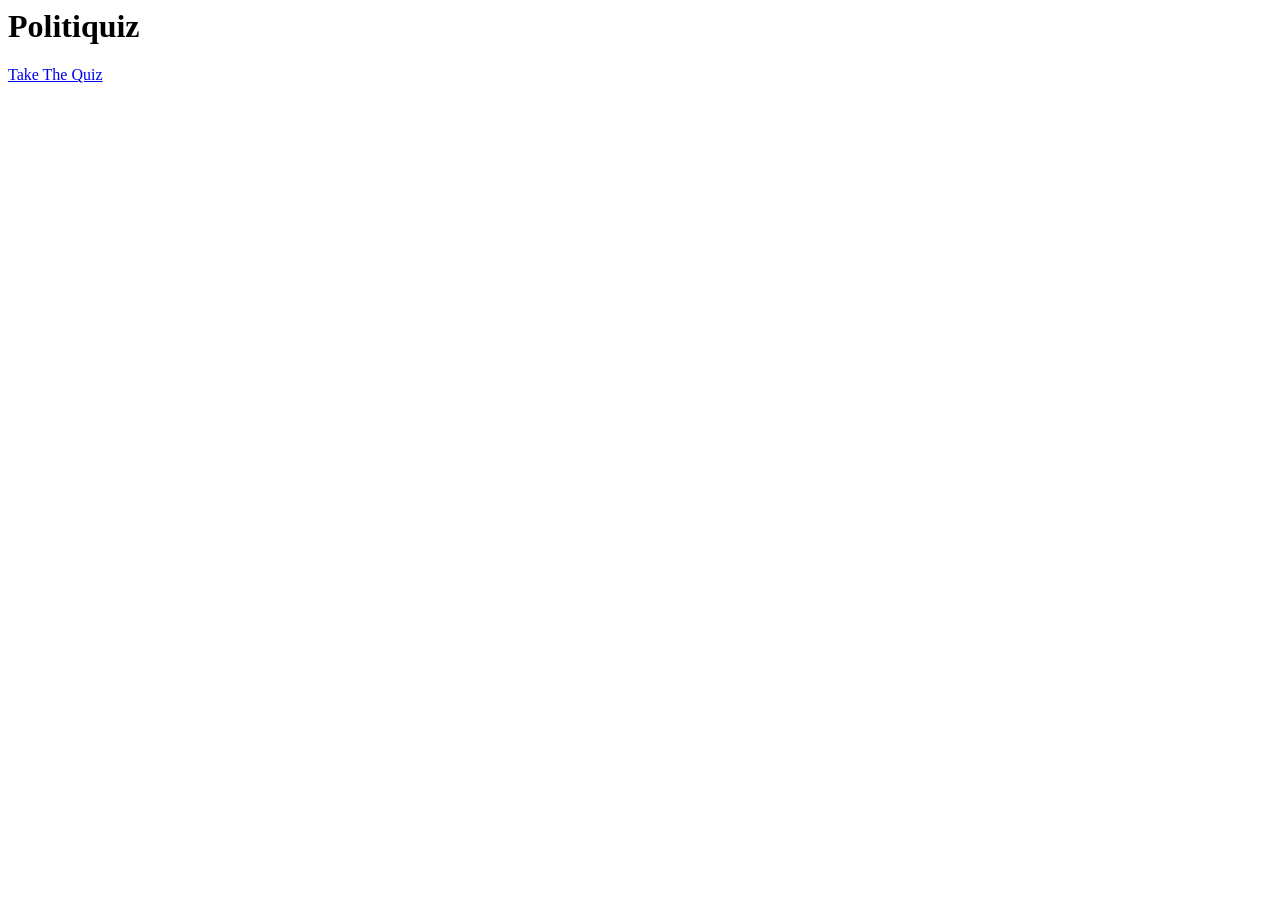
==== politiquiz/templates/index.html @ b8b2dd7e "Update index.html" ====
<html>
    <head>
        <title>
            Politiquiz
        </title>
    </head>
    <body>
        <h1>
            Politiquiz
        </h1>
        <div>
            <a href="/quiz/">
                Take The Quiz
            </a>
        </div>
    </body>
</html>
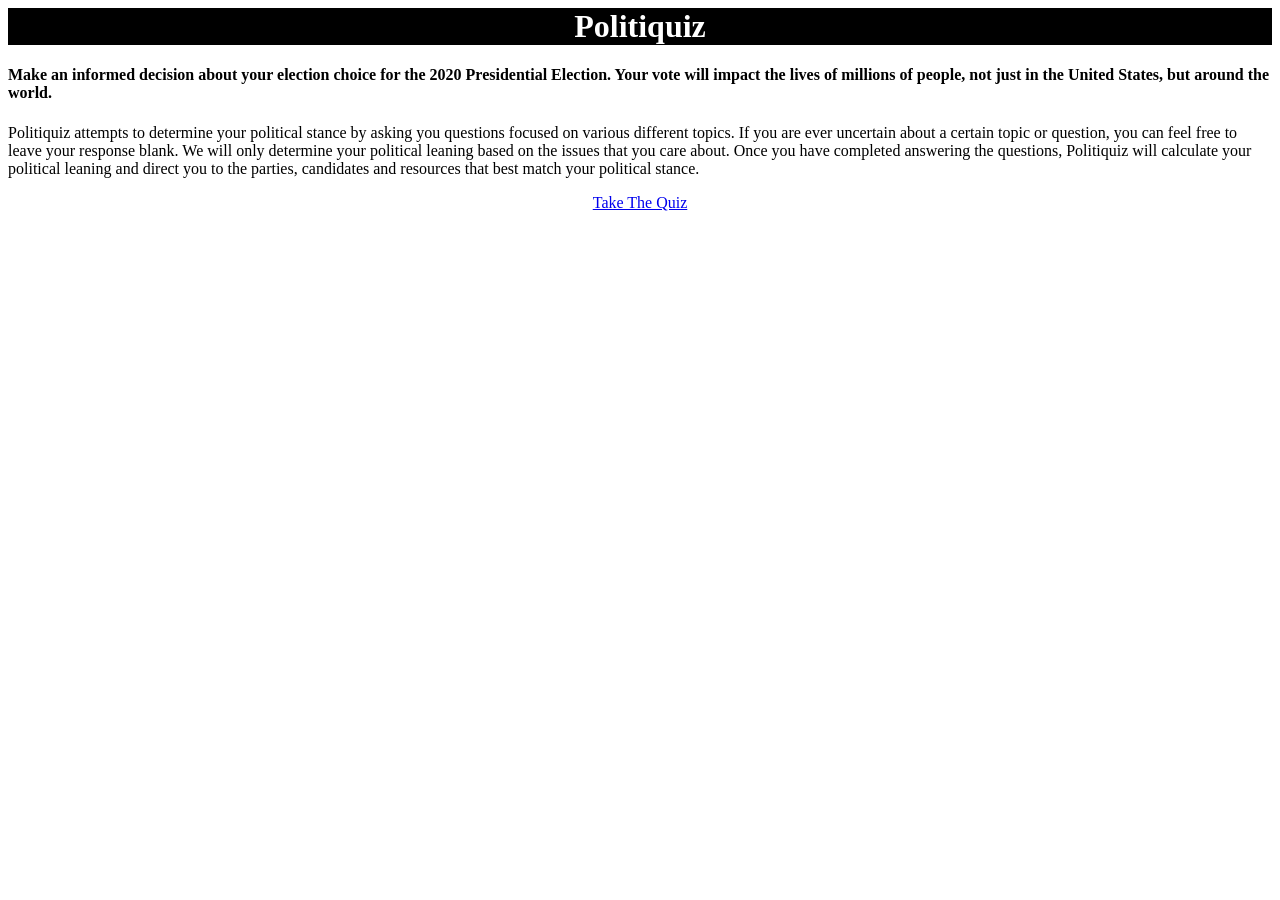
==== commit 11356cfd: "made some visual changes and added content to index.html" ====
--- a/politiquiz/templates/index.html
+++ b/politiquiz/templates/index.html
@@ -5,10 +5,18 @@
         </title>
     </head>
     <body>
-        <h1>
-            Politiquiz
+        <h1 style = "text-align: center; background-color: black; color: white">
+             Politiquiz <br>
         </h1>
-        <div>
+        <h4>
+            Make an informed decision about your election choice for the 2020 Presidential Election. Your vote will impact the lives of millions of people, not just in the United States, but around the world.
+        </h4>
+        <p>
+            Politiquiz attempts to determine your political stance by asking you questions focused on various different topics. If you are ever uncertain about a certain topic or question, you can feel free to leave your response blank.
+            We will only determine your political leaning based on the issues that you care about.
+            Once you have completed answering the questions, Politiquiz will calculate your political leaning and direct you to the parties, candidates and resources that best match your political stance.
+        </p>
+        <div style = "text-align: center;">
             <a href="/quiz/">
                 Take The Quiz
             </a>
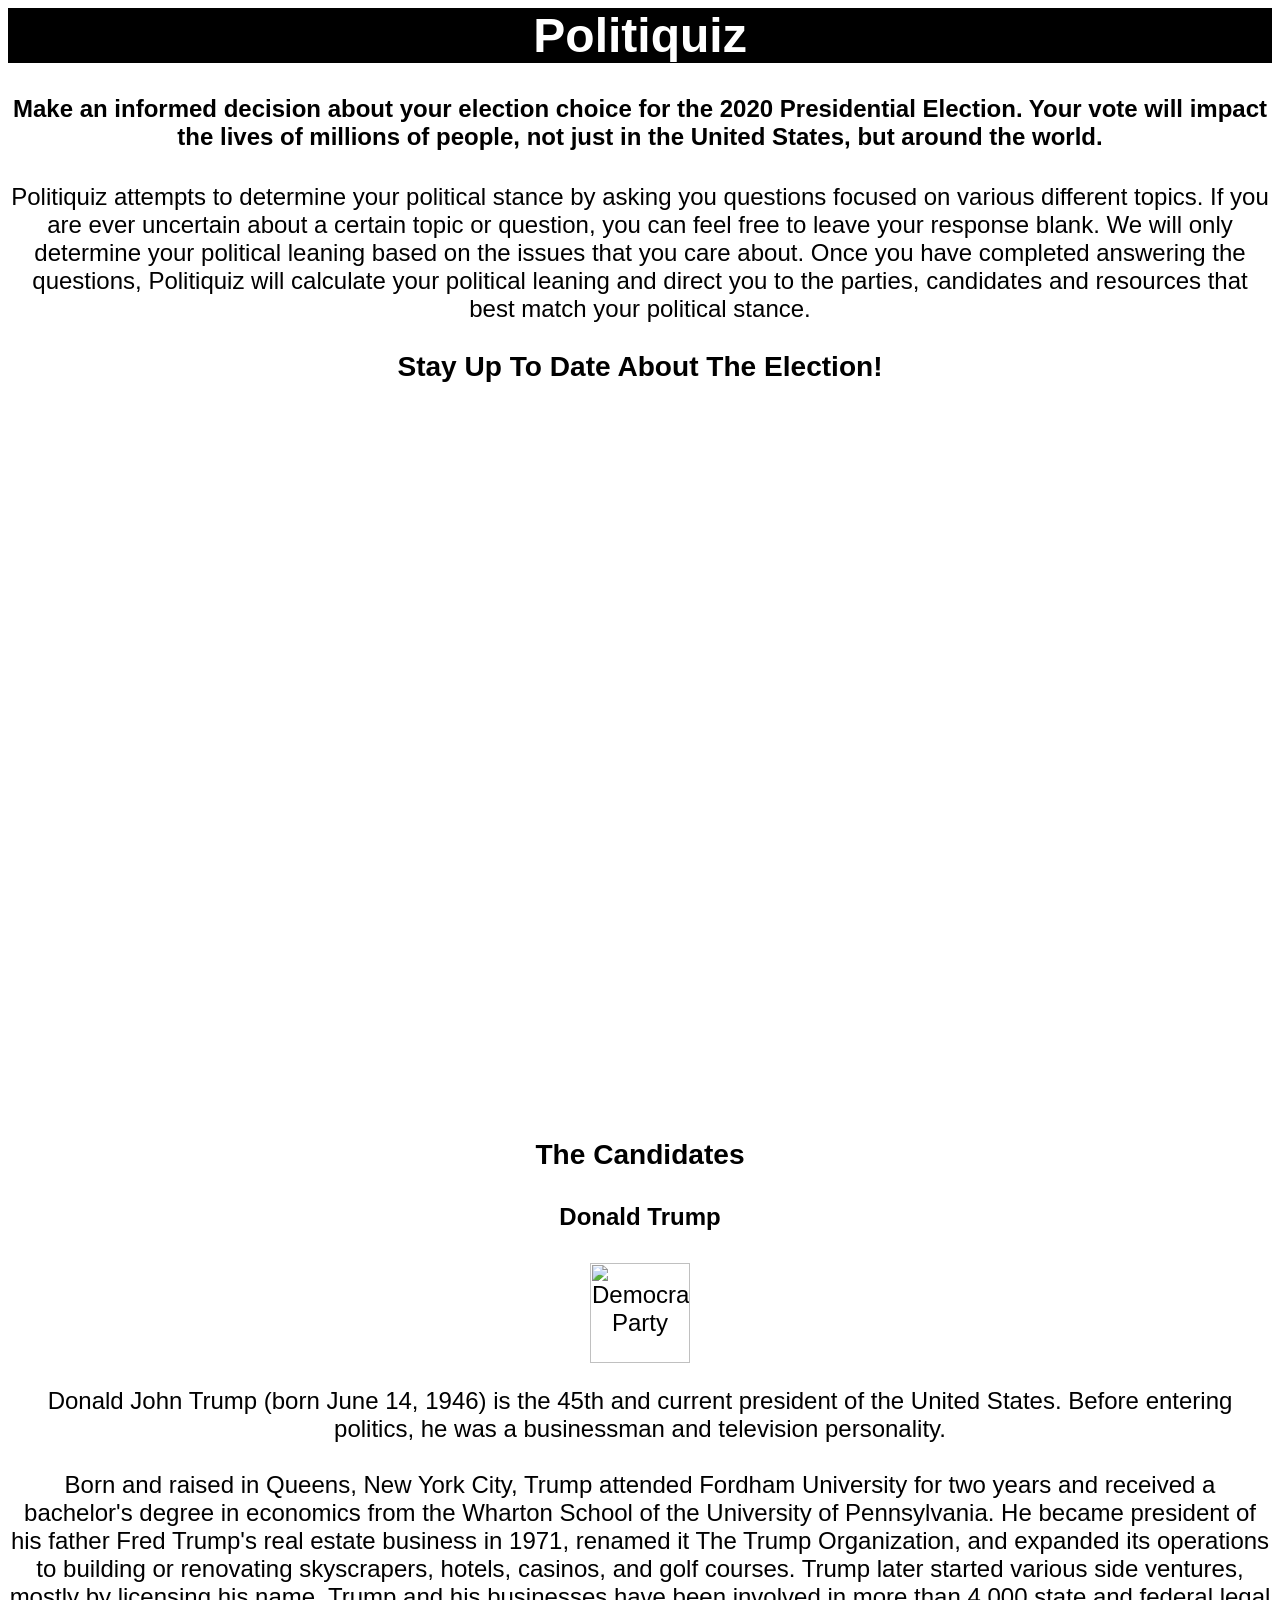
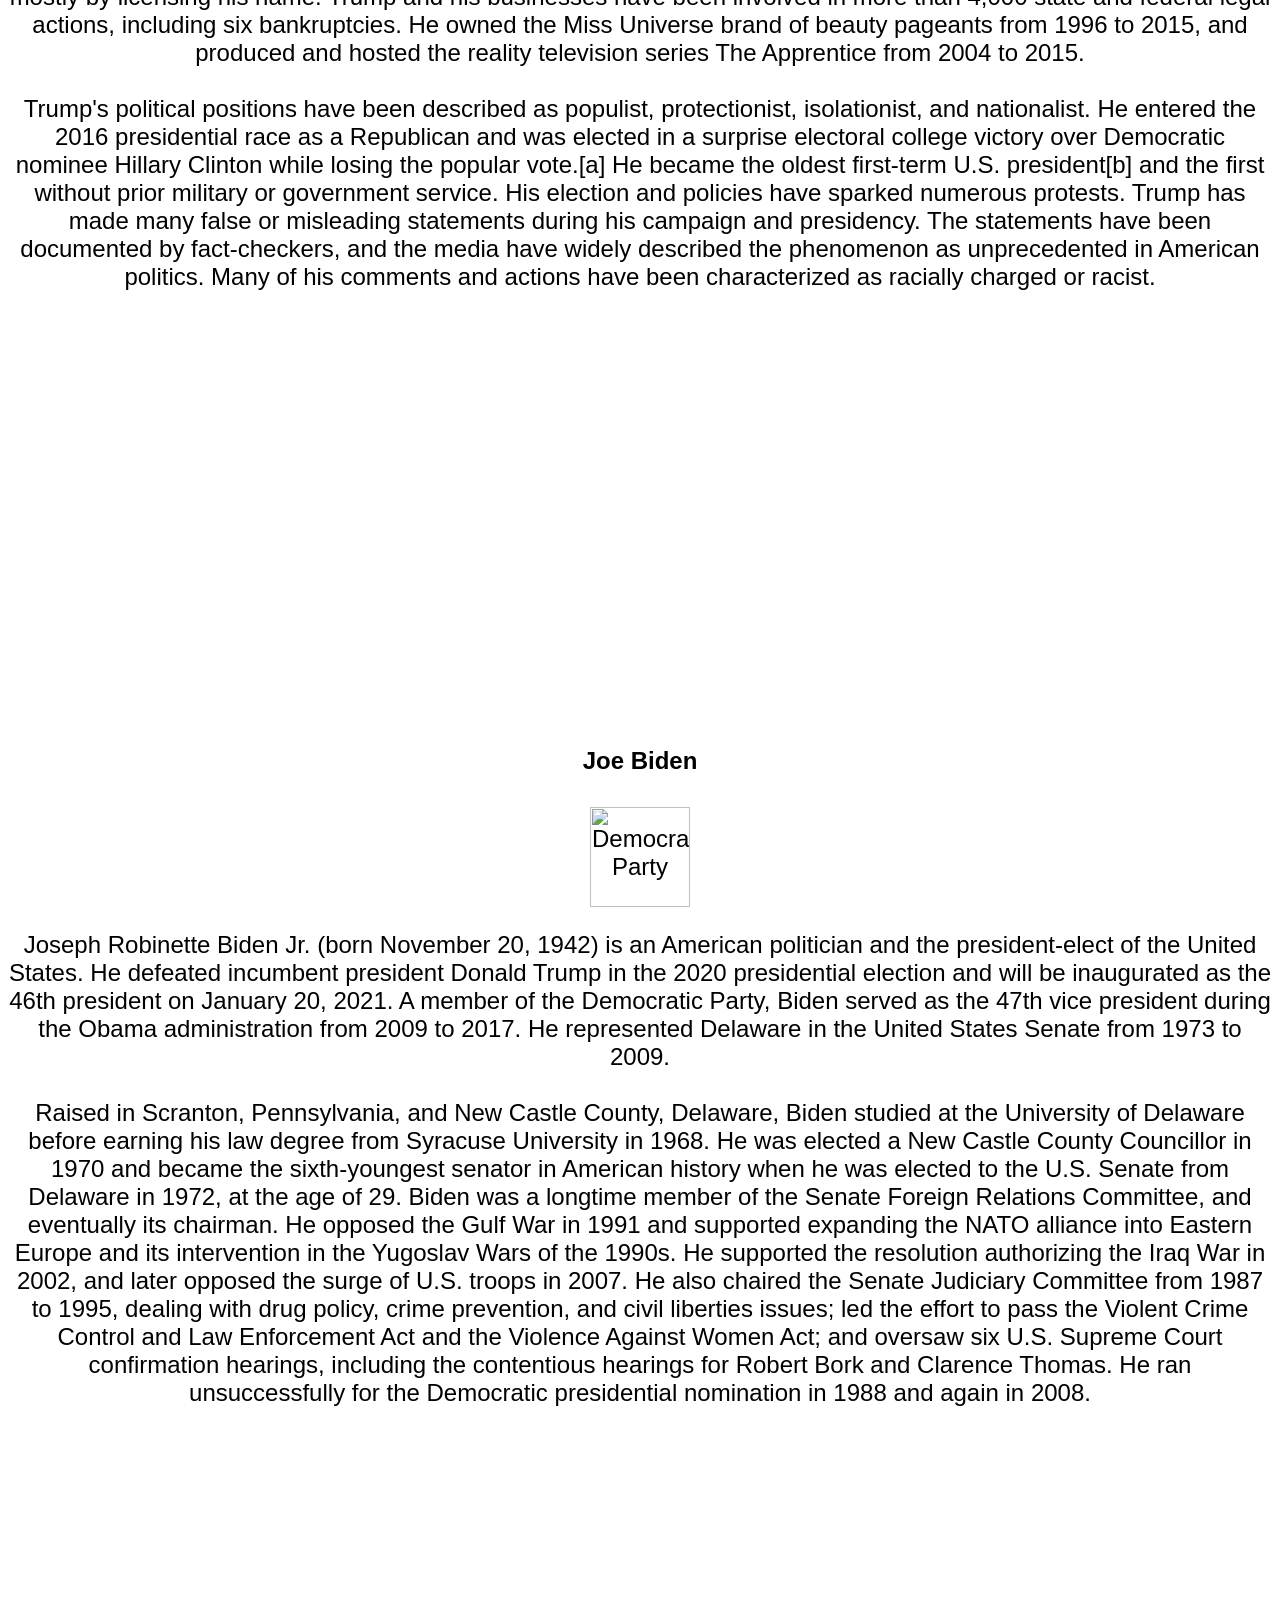
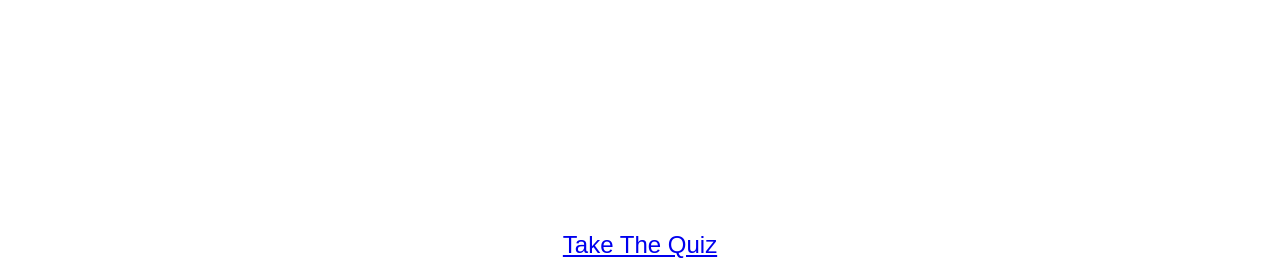
==== commit 016e41ae: "modified index page" ====
--- a/politiquiz/templates/index.html
+++ b/politiquiz/templates/index.html
@@ -3,23 +3,62 @@
         <title>
             Politiquiz
         </title>
+        <style>
+            div {
+              background-repeat: no-repeat;
+              background-attachment: fixed;
+              background-size: 100% 100%;
+              background-color: white;
+              font-family: Arial, Helvetica, sans-serif;
+              color: black;
+              font-size:x-large;
+            }
+        </style>
     </head>
     <body>
+        <div style = "text-align: center;" >
         <h1 style = "text-align: center; background-color: black; color: white">
              Politiquiz <br>
         </h1>
-        <h4>
+        <h4 >
             Make an informed decision about your election choice for the 2020 Presidential Election. Your vote will impact the lives of millions of people, not just in the United States, but around the world.
         </h4>
-        <p>
+        
             Politiquiz attempts to determine your political stance by asking you questions focused on various different topics. If you are ever uncertain about a certain topic or question, you can feel free to leave your response blank.
             We will only determine your political leaning based on the issues that you care about.
             Once you have completed answering the questions, Politiquiz will calculate your political leaning and direct you to the parties, candidates and resources that best match your political stance.
+        
+        <h3> Stay Up To Date About The Election! </h3>
+        <iframe src="https://public.domo.com/cards/9rQV3" width="700" height="700" marginheight="0" marginwidth="0" frameborder="0"></iframe>
+        
+        <h3> The Candidates </h3>
+
+        <h4> Donald Trump </h4>
+        <img src="/uploads/trump.png" alt="Democratic Party" width="100">
+        <p>
+            Donald John Trump (born June 14, 1946) is the 45th and current president of the United States. Before entering politics, he was a businessman and television personality.
+            <br> <br>
+            Born and raised in Queens, New York City, Trump attended Fordham University for two years and received a bachelor's degree in economics from the Wharton School of the University of Pennsylvania. He became president of his father Fred Trump's real estate business in 1971, renamed it The Trump Organization, and expanded its operations to building or renovating skyscrapers, hotels, casinos, and golf courses. Trump later started various side ventures, mostly by licensing his name. Trump and his businesses have been involved in more than 4,000 state and federal legal actions, including six bankruptcies. He owned the Miss Universe brand of beauty pageants from 1996 to 2015, and produced and hosted the reality television series The Apprentice from 2004 to 2015.
+            <br> <br>
+            Trump's political positions have been described as populist, protectionist, isolationist, and nationalist. He entered the 2016 presidential race as a Republican and was elected in a surprise electoral college victory over Democratic nominee Hillary Clinton while losing the popular vote.[a] He became the oldest first-term U.S. president[b] and the first without prior military or government service. His election and policies have sparked numerous protests. Trump has made many false or misleading statements during his campaign and presidency. The statements have been documented by fact-checkers, and the media have widely described the phenomenon as unprecedented in American politics. Many of his comments and actions have been characterized as racially charged or racist.
         </p>
-        <div style = "text-align: center;">
-            <a href="/quiz/">
-                Take The Quiz
-            </a>
+
+        <iframe src="https://public.domo.com/cards/kRZpX" width="400" height="400" marginheight="0" marginwidth="0" frameborder="0"></iframe>
+
+        <h4> Joe Biden </h4>
+        <img src="/uploads/biden.png" alt="Democratic Party" width="100">
+        <p>
+            Joseph Robinette Biden Jr. (born November 20, 1942) is an American politician and the president-elect of the United States. He defeated incumbent president Donald Trump in the 2020 presidential election and will be inaugurated as the 46th president on January 20, 2021. A member of the Democratic Party, Biden served as the 47th vice president during the Obama administration from 2009 to 2017. He represented Delaware in the United States Senate from 1973 to 2009.
+            <br> <br>
+            Raised in Scranton, Pennsylvania, and New Castle County, Delaware, Biden studied at the University of Delaware before earning his law degree from Syracuse University in 1968. He was elected a New Castle County Councillor in 1970 and became the sixth-youngest senator in American history when he was elected to the U.S. Senate from Delaware in 1972, at the age of 29. Biden was a longtime member of the Senate Foreign Relations Committee, and eventually its chairman. He opposed the Gulf War in 1991 and supported expanding the NATO alliance into Eastern Europe and its intervention in the Yugoslav Wars of the 1990s. He supported the resolution authorizing the Iraq War in 2002, and later opposed the surge of U.S. troops in 2007. He also chaired the Senate Judiciary Committee from 1987 to 1995, dealing with drug policy, crime prevention, and civil liberties issues; led the effort to pass the Violent Crime Control and Law Enforcement Act and the Violence Against Women Act; and oversaw six U.S. Supreme Court confirmation hearings, including the contentious hearings for Robert Bork and Clarence Thomas. He ran unsuccessfully for the Democratic presidential nomination in 1988 and again in 2008.
+        </p>
+
+        <iframe src="https://public.domo.com/cards/kRZpX" width="400" height="400" marginheight="0" marginwidth="0" frameborder="0"></iframe>
+        <br>
+        <a href="/quiz/">
+            Take The Quiz
+        </a>
         </div>
+
     </body>
 </html>
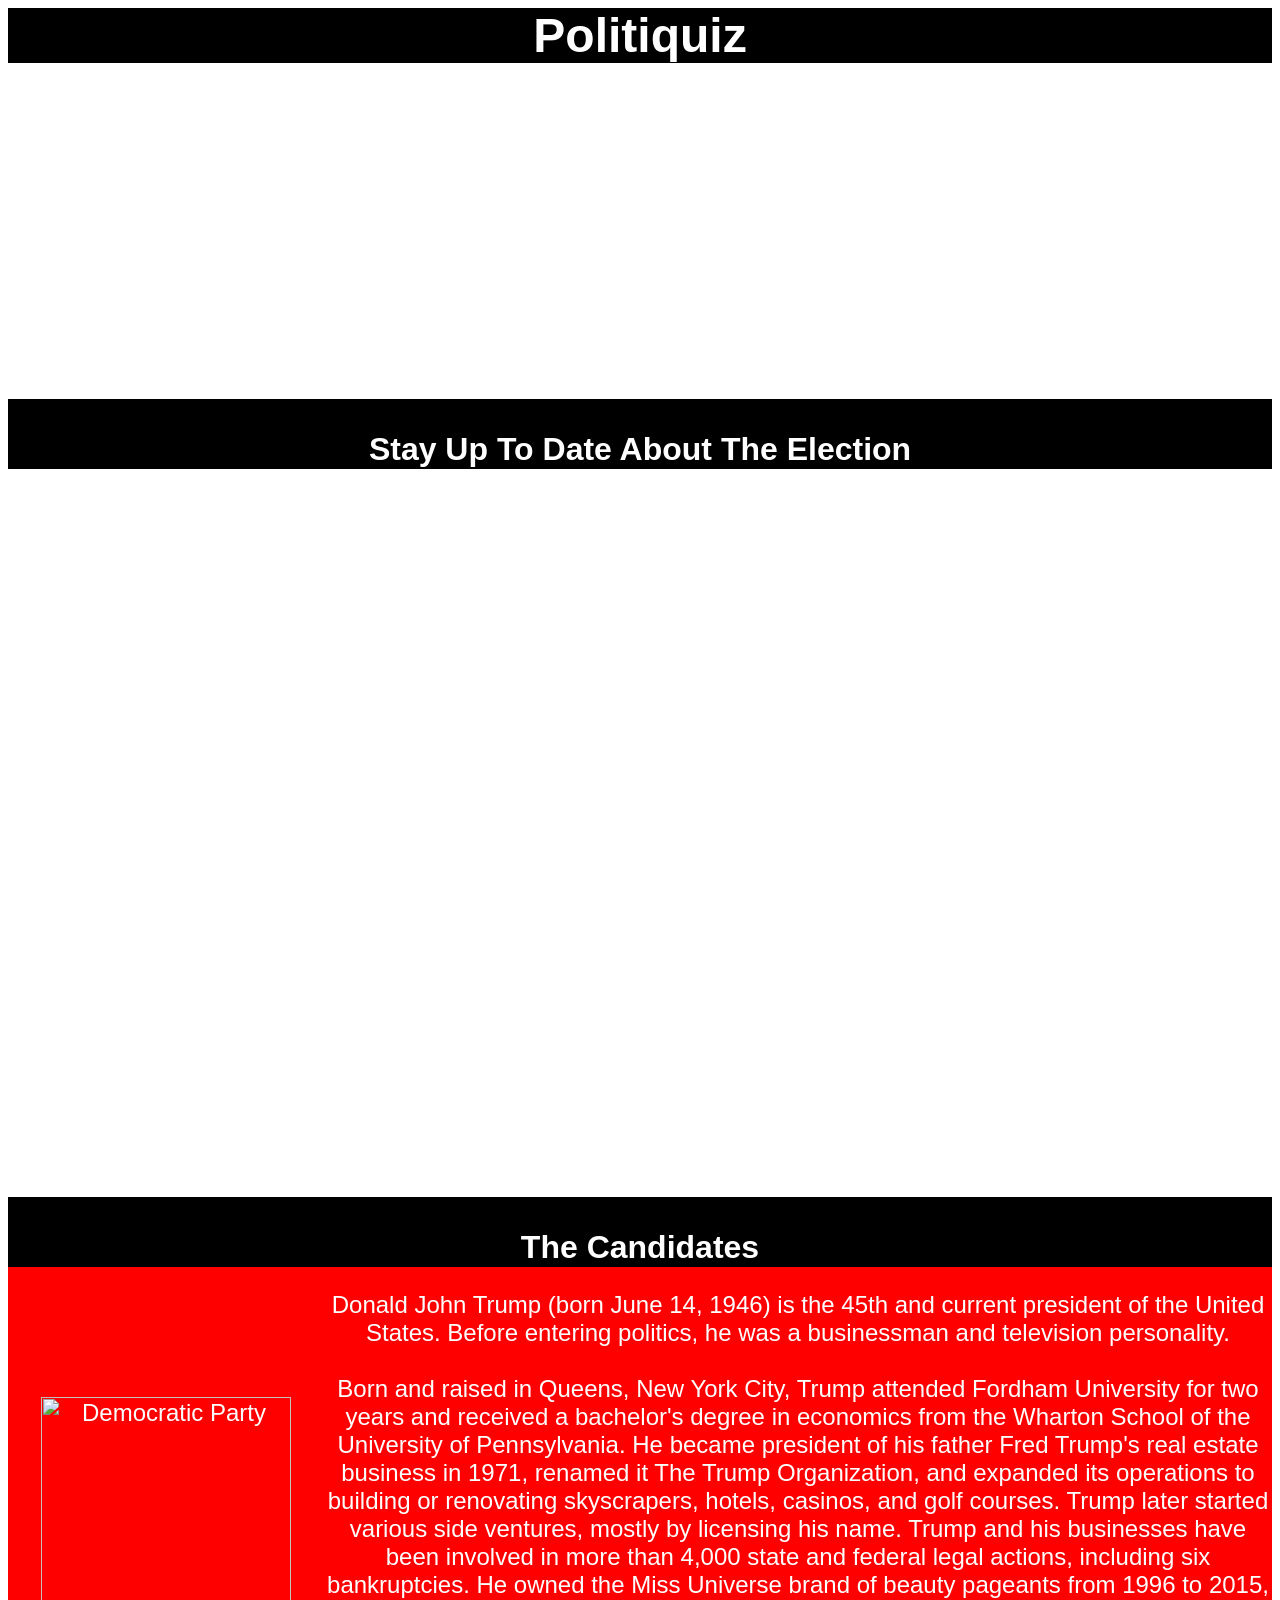
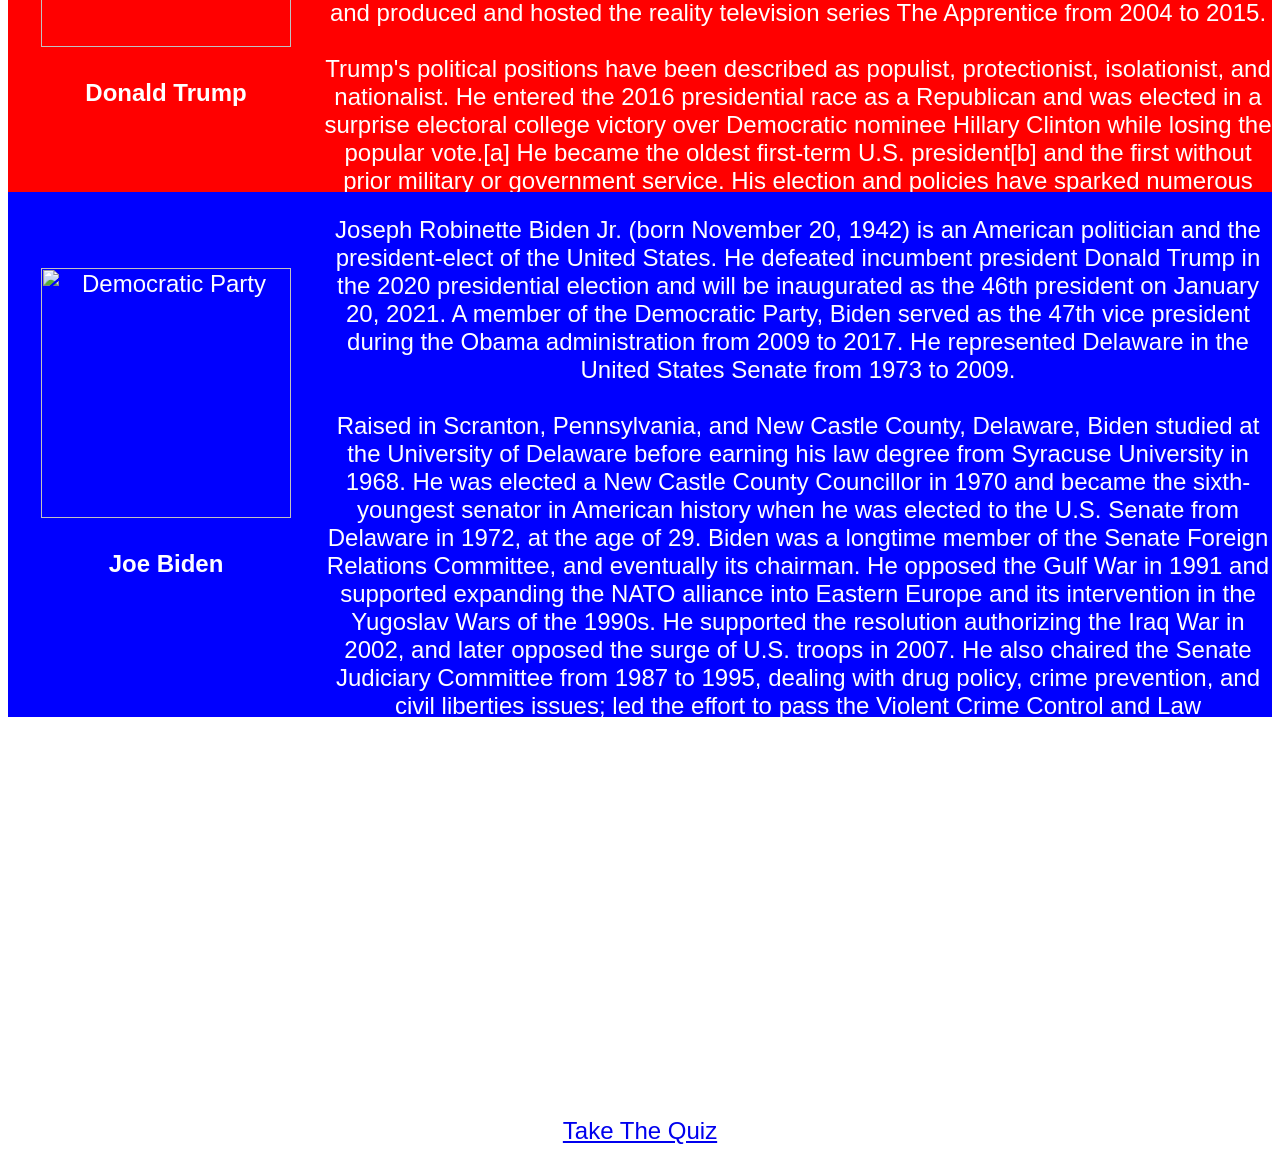
==== commit 9d5b4248: "added css" ====
--- a/politiquiz/templates/index.html
+++ b/politiquiz/templates/index.html
@@ -5,17 +5,49 @@
         </title>
         <style>
             div {
-              background-repeat: no-repeat;
-              background-attachment: fixed;
-              background-size: 100% 100%;
-              background-color: white;
-              font-family: Arial, Helvetica, sans-serif;
-              color: black;
+              background:url(https://i.ibb.co/tQGnJ3b/linear-red-blue-gradient-1920x1080-c2-172ca4-cd160a-a-285-f-14-1.jpg);
+              background-size:cover;
+              font-family:Helvetica;
+              color: white;
               font-size:x-large;
+            }
+            #thecandidates{
+                float:left;
+                background:black;
+                width:100%;
+                height:70px;
+            }
+            #leftboxtrump { 
+                float:left;  
+                background:Red; 
+                width:25%;  
+                height: 525px;
+                align-content: center;
+                align-items: center;
+            } 
+            #middleboxtrump { 
+                float:left; 
+                background: red;  
+                width:75%; 
+                height: 525px;
+                align-content: center;
+            }
+            #leftboxbiden { 
+                float:left;  
+                background:Blue; 
+                width:25%;  
+                height: 525px;
+            } 
+            #middleboxbiden { 
+                float:left; 
+                background: Blue;  
+                width:75%; 
+                height: 525px;
+                align-content: center;
             }
         </style>
     </head>
-    <body>
+    <body style=>
         <div style = "text-align: center;" >
         <h1 style = "text-align: center; background-color: black; color: white">
              Politiquiz <br>
@@ -27,33 +59,55 @@
             Politiquiz attempts to determine your political stance by asking you questions focused on various different topics. If you are ever uncertain about a certain topic or question, you can feel free to leave your response blank.
             We will only determine your political leaning based on the issues that you care about.
             Once you have completed answering the questions, Politiquiz will calculate your political leaning and direct you to the parties, candidates and resources that best match your political stance.
-        
-        <h3> Stay Up To Date About The Election! </h3>
-        <iframe src="https://public.domo.com/cards/9rQV3" width="700" height="700" marginheight="0" marginwidth="0" frameborder="0"></iframe>
-        
-        <h3> The Candidates </h3>
+            <p>&emsp;</p>
+        <div id = "boxes">
+            <div id="thecandidates">
+                <p style="font-size: xx-large; font-weight: bold;">Stay Up To Date About The Election</p>
+            </div>
+        </div>
+        <p>&emsp;</p>
+        <iframe src="https://public.domo.com/cards/9rQV3" width="700" height="600" marginheight="0" marginwidth="0" frameborder="0"></iframe>
+        <p>&emsp;</p>
+        <div id = "boxes"> 
+            <div id = "thecandidates">
+                <p style="font-size: xx-large; font-weight: bold;">The Candidates</p>
+            </div>
+            <div id = "leftboxtrump">
+                <p>&emsp;</p>
 
-        <h4> Donald Trump </h4>
-        <img src="/uploads/trump.png" alt="Democratic Party" width="100">
-        <p>
-            Donald John Trump (born June 14, 1946) is the 45th and current president of the United States. Before entering politics, he was a businessman and television personality.
-            <br> <br>
-            Born and raised in Queens, New York City, Trump attended Fordham University for two years and received a bachelor's degree in economics from the Wharton School of the University of Pennsylvania. He became president of his father Fred Trump's real estate business in 1971, renamed it The Trump Organization, and expanded its operations to building or renovating skyscrapers, hotels, casinos, and golf courses. Trump later started various side ventures, mostly by licensing his name. Trump and his businesses have been involved in more than 4,000 state and federal legal actions, including six bankruptcies. He owned the Miss Universe brand of beauty pageants from 1996 to 2015, and produced and hosted the reality television series The Apprentice from 2004 to 2015.
-            <br> <br>
-            Trump's political positions have been described as populist, protectionist, isolationist, and nationalist. He entered the 2016 presidential race as a Republican and was elected in a surprise electoral college victory over Democratic nominee Hillary Clinton while losing the popular vote.[a] He became the oldest first-term U.S. president[b] and the first without prior military or government service. His election and policies have sparked numerous protests. Trump has made many false or misleading statements during his campaign and presidency. The statements have been documented by fact-checkers, and the media have widely described the phenomenon as unprecedented in American politics. Many of his comments and actions have been characterized as racially charged or racist.
-        </p>
+                <img src="/uploads/trump.png" alt="Democratic Party" width="250" style="vertical-align: center;">
+                <h4> Donald Trump </h4>
+            </div>
+            <div id = "middleboxtrump">
+                <p>
+                    Donald John Trump (born June 14, 1946) is the 45th and current president of the United States. Before entering politics, he was a businessman and television personality.
+                    <br> <br>
+                    Born and raised in Queens, New York City, Trump attended Fordham University for two years and received a bachelor's degree in economics from the Wharton School of the University of Pennsylvania. He became president of his father Fred Trump's real estate business in 1971, renamed it The Trump Organization, and expanded its operations to building or renovating skyscrapers, hotels, casinos, and golf courses. Trump later started various side ventures, mostly by licensing his name. Trump and his businesses have been involved in more than 4,000 state and federal legal actions, including six bankruptcies. He owned the Miss Universe brand of beauty pageants from 1996 to 2015, and produced and hosted the reality television series The Apprentice from 2004 to 2015.
+                    <br> <br>
+                    Trump's political positions have been described as populist, protectionist, isolationist, and nationalist. He entered the 2016 presidential race as a Republican and was elected in a surprise electoral college victory over Democratic nominee Hillary Clinton while losing the popular vote.[a] He became the oldest first-term U.S. president[b] and the first without prior military or government service. His election and policies have sparked numerous protests. Trump has made many false or misleading statements during his campaign and presidency. The statements have been documented by fact-checkers, and the media have widely described the phenomenon as unprecedented in American politics. Many of his comments and actions have been characterized as racially charged or racist.
+                </p>
+            </div>
+        </div>
+        <div id = "boxes"> 
+            <div id = "leftboxbiden">
+                <p>&emsp;</p>
 
-        <iframe src="https://public.domo.com/cards/kRZpX" width="400" height="400" marginheight="0" marginwidth="0" frameborder="0"></iframe>
+                <img src="/uploads/biden.png" alt="Democratic Party" width="250" style="vertical-align: center;">
+                <h4> Joe Biden </h4>
+            </div>
+            <div id = "middleboxbiden">
+                <p>
+                    Joseph Robinette Biden Jr. (born November 20, 1942) is an American politician and the president-elect of the United States. He defeated incumbent president Donald Trump in the 2020 presidential election and will be inaugurated as the 46th president on January 20, 2021. A member of the Democratic Party, Biden served as the 47th vice president during the Obama administration from 2009 to 2017. He represented Delaware in the United States Senate from 1973 to 2009.
+                    <br> <br>
+                    Raised in Scranton, Pennsylvania, and New Castle County, Delaware, Biden studied at the University of Delaware before earning his law degree from Syracuse University in 1968. He was elected a New Castle County Councillor in 1970 and became the sixth-youngest senator in American history when he was elected to the U.S. Senate from Delaware in 1972, at the age of 29. Biden was a longtime member of the Senate Foreign Relations Committee, and eventually its chairman. He opposed the Gulf War in 1991 and supported expanding the NATO alliance into Eastern Europe and its intervention in the Yugoslav Wars of the 1990s. He supported the resolution authorizing the Iraq War in 2002, and later opposed the surge of U.S. troops in 2007. He also chaired the Senate Judiciary Committee from 1987 to 1995, dealing with drug policy, crime prevention, and civil liberties issues; led the effort to pass the Violent Crime Control and Law Enforcement Act and the Violence Against Women Act; and oversaw six U.S. Supreme Court confirmation hearings, including the contentious hearings for Robert Bork and Clarence Thomas. He ran unsuccessfully for the Democratic presidential nomination in 1988 and again in 2008.
+                </p>
+            </div>
+        </div>
 
-        <h4> Joe Biden </h4>
-        <img src="/uploads/biden.png" alt="Democratic Party" width="100">
-        <p>
-            Joseph Robinette Biden Jr. (born November 20, 1942) is an American politician and the president-elect of the United States. He defeated incumbent president Donald Trump in the 2020 presidential election and will be inaugurated as the 46th president on January 20, 2021. A member of the Democratic Party, Biden served as the 47th vice president during the Obama administration from 2009 to 2017. He represented Delaware in the United States Senate from 1973 to 2009.
-            <br> <br>
-            Raised in Scranton, Pennsylvania, and New Castle County, Delaware, Biden studied at the University of Delaware before earning his law degree from Syracuse University in 1968. He was elected a New Castle County Councillor in 1970 and became the sixth-youngest senator in American history when he was elected to the U.S. Senate from Delaware in 1972, at the age of 29. Biden was a longtime member of the Senate Foreign Relations Committee, and eventually its chairman. He opposed the Gulf War in 1991 and supported expanding the NATO alliance into Eastern Europe and its intervention in the Yugoslav Wars of the 1990s. He supported the resolution authorizing the Iraq War in 2002, and later opposed the surge of U.S. troops in 2007. He also chaired the Senate Judiciary Committee from 1987 to 1995, dealing with drug policy, crime prevention, and civil liberties issues; led the effort to pass the Violent Crime Control and Law Enforcement Act and the Violence Against Women Act; and oversaw six U.S. Supreme Court confirmation hearings, including the contentious hearings for Robert Bork and Clarence Thomas. He ran unsuccessfully for the Democratic presidential nomination in 1988 and again in 2008.
-        </p>
+        <br> <br>
 
-        <iframe src="https://public.domo.com/cards/kRZpX" width="400" height="400" marginheight="0" marginwidth="0" frameborder="0"></iframe>
+
+        <iframe src="https://public.domo.com/cards/kRZpX" width="800" height="400" marginheight="0" marginwidth="0" frameborder="0"></iframe>
         <br>
         <a href="/quiz/">
             Take The Quiz
